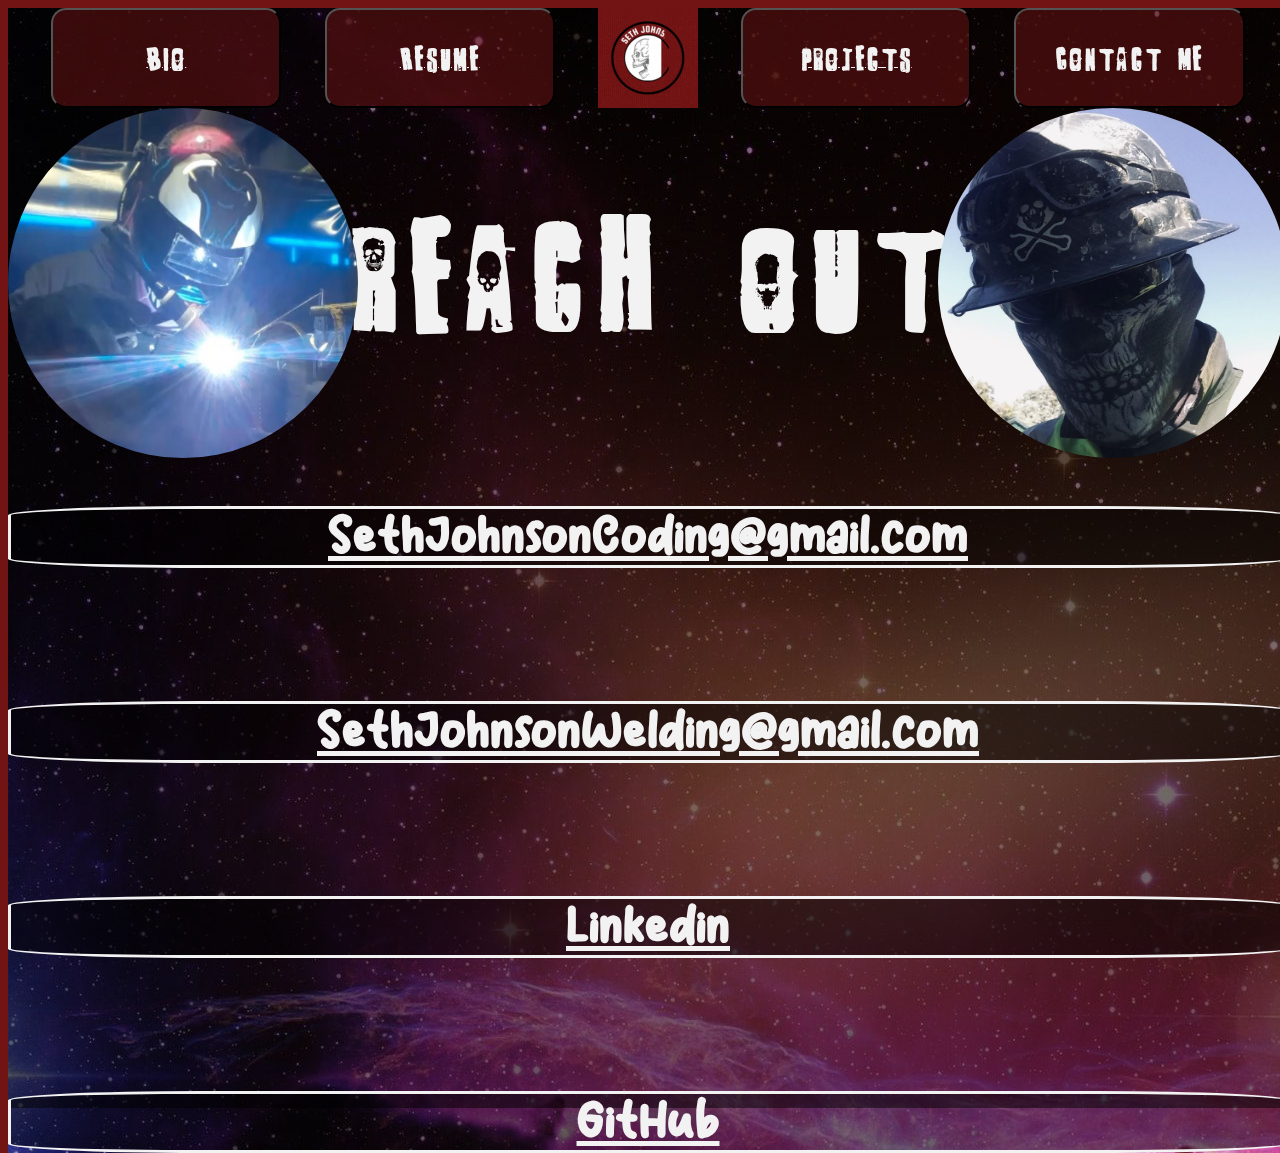
==== views/contact.html @ e6673320 "change bg on contacts" ====
<!DOCTYPE html>
<html lang="en">

<head>
    <link rel="stylesheet" href="../css/style.css">
    <meta charset="UTF-8">
    <meta http-equiv="X-UA-Compatible" content="IE=edge">
    <meta name="viewport" content="width=device-width, initial-scale=1.0">
    <link rel="icon" href="../imgs/skull360.gif" type="image/gif">
    <!--Gif does not work in chrome.... chrome kinda sucks 0-0-->
    <title>Portfolio</title>
</head>

<body id="pageContent">
    <img id="pageBG" src="../imgs/bg2.jpg">
    <div id="navContainer">
        <button class="navButtons"> <a href="../index.html">Bio</a> </button>
        <button class="navButtons"> <a href="../views/resume.html">Resume</a> </button>
        <img class="navLinks" src="../imgs/ezgif.com-gif-maker(5).gif">
        <button class="navButtons"> <a href="../views/projects.html">Projects</a> </button>
        <button class="navButtons"> <a>Contact Me</a> </button>
    </div>

    <div id="projSect1">
        <img id="contactsImg" src="../imgs/smalls.jpg">
        <img id="contactsImg2" src="../imgs/smalls2.jpg">
        <p id="contactHeader">reach out</p>
        <h4><a href="">SethJohnsonCoding@gmail.com</a></h4>
        <h4><a href="">SethJohnsonWelding@gmail.com</a></h4>
        <h4><a href="https://www.linkedin.com/in/seth-johnson-46a792263/">Linkedin</a></h4>
        <h4><a href="https://github.com/Bones0689">GitHub</a></h4>
    </div>
</body>

<footer>

</footer>

</html>
---- css/style.css ----
/* fonts 
----------------------------------------------*/
@font-face {
    font-family: punk;
    src: url(./fonts/1\ Punk.ttf)
}

@font-face {
    font-family: skulls;
    src: url(./fonts/skullcap.ttf)
}

@font-face {
    font-family: coffee;
    src: url(./fonts/Coffee-Mood.ttf)
}
/* Elements
----------------------------------------------------*/
h1 {
    flex: none;
    font-family: skulls;
    font-size: 100px;
    color: rgb(242, 242, 242);
}

h2 {
    flex: none;
    font-family: coffee;
    font-size: 140px;
    color: rgb(242, 242, 242);
}

h3 {
    font-family: coffee;
    font-size: 100px;
    color: rgb(242, 242, 242);
}

h4 {
    font-family: coffee;
    font-size: 50px;
    border: solid rgb(242, 242, 242);
    border-radius: 15%;
    background-color: rgba(0, 0, 0, .5);
}

a {
    color: rgb(242, 242, 242);
}
/* ID's
---------------------------------------------------*/
#pageContent {
    background-color: #721414;
}


#navContainer {
    position: relative;
    display: flex;
    flex-direction: row;
    justify-content: space-evenly;
    background-color: rgba(0, 0, 0, .5);
    width: 100vw;
    height: 100px;
}

#bio {
    text-align: center;
    position: relative;
    display: flex;
    flex-direction: column;
    background-color: rgba(0, 0, 0, .5);
    background-position: center;
    width: 100vw;

}

#pageBG {
    position: fixed;
    background-repeat: no-repeat;
    background-attachment: fixed;
    background-size: cover;
    background-position: center;
}

#pageLogo {
    display: flex;
    justify-content: center;
    position: relative;
    width: 400px;
    height: 400px;
    border-radius: 50%;
}


#sect1 {
    position: relative;
    display: flex;
    font-family: punk;
    color: rgb(242, 242, 242);
    background-color: rgba(0, 0, 0, .5);
    width: 100vw;
    height: 400px;
}


#sect2 {
    position: relative;
    display: flex;
    font-family: punk;
    color: rgb(242, 242, 242);
    background-color: rgba(0, 0, 0, .5);
    width: 100vw;
    height: 583px;
}

#projSect1 {
    position: relative;
    display: flex;
    flex-direction: column;
    text-align: center;
    font-family: punk;
    color: rgb(242, 242, 242);
    background-color: rgba(0, 0, 0, .5);
    width: 100vw;
    height: 1000px;
}



#gitHubImg {
    width: 500px;
    height: 400px;
}

#gmailImg {
    width: 500px;
    height: 583px;
}

#contactHeader {
    font-size: 75px;
}

#contactsImg {
    position: absolute;
    height: 350px;
    width: 350px;
    border-radius: 50%;
}

#contactsImg2 {
    position: absolute;
    align-self: flex-end;
    height: 350px;
    width: 350px;
    border-radius: 50%;
}

#headShot1 {
    position: relative;
    border-radius: 50%;
    width: 400px;
    height: 400px;
}


/* Classes
-----------------------------------------------------------------*/

.thisPage {
    background-color: rgba(114, 20, 20, .8);
}

.navButtons {
   font-size: 100%;
   font-family: punk;
   color: rgb(242, 242, 242);
   text-size-adjust: auto;
   background-color: rgba(114, 20, 20, .5);
   border-radius:15px;
   width: 18vw;
}
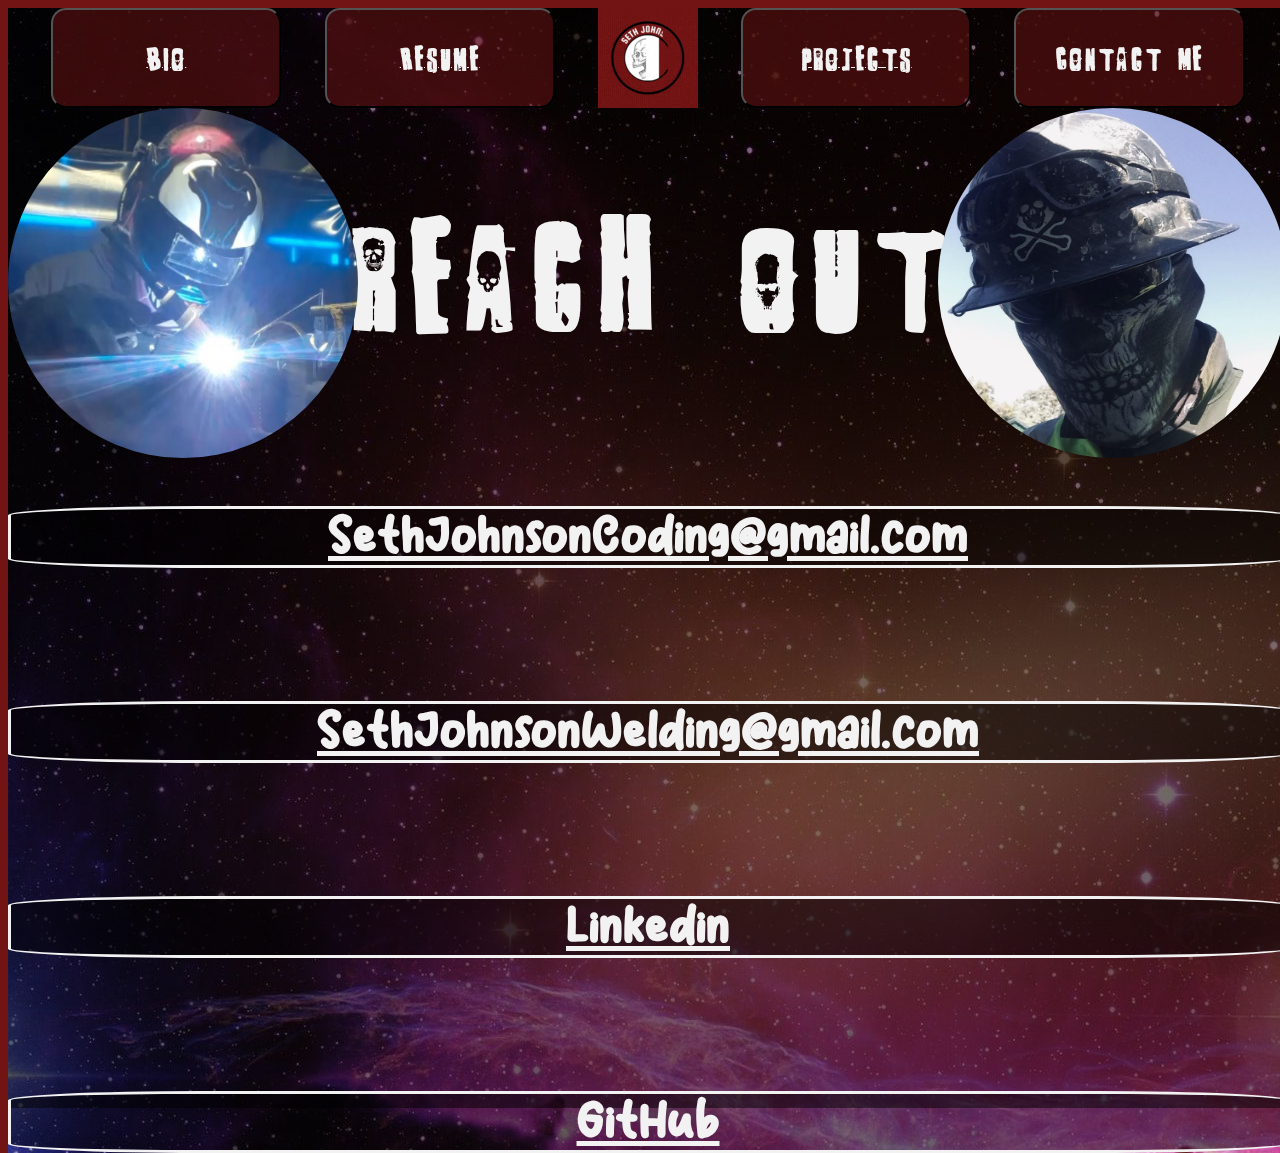
==== commit 1757f680: "backgroung transition setup" ====
--- a/views/contact.html
+++ b/views/contact.html
@@ -12,7 +12,7 @@
 </head>
 
 <body id="pageContent">
-    <img id="pageBG" src="../imgs/bg2.jpg">
+    <img id="pageBG" src="../imgs/bg4.jpg">
     <div id="navContainer">
         <button class="navButtons"> <a href="../index.html">Bio</a> </button>
         <button class="navButtons"> <a href="../views/resume.html">Resume</a> </button>
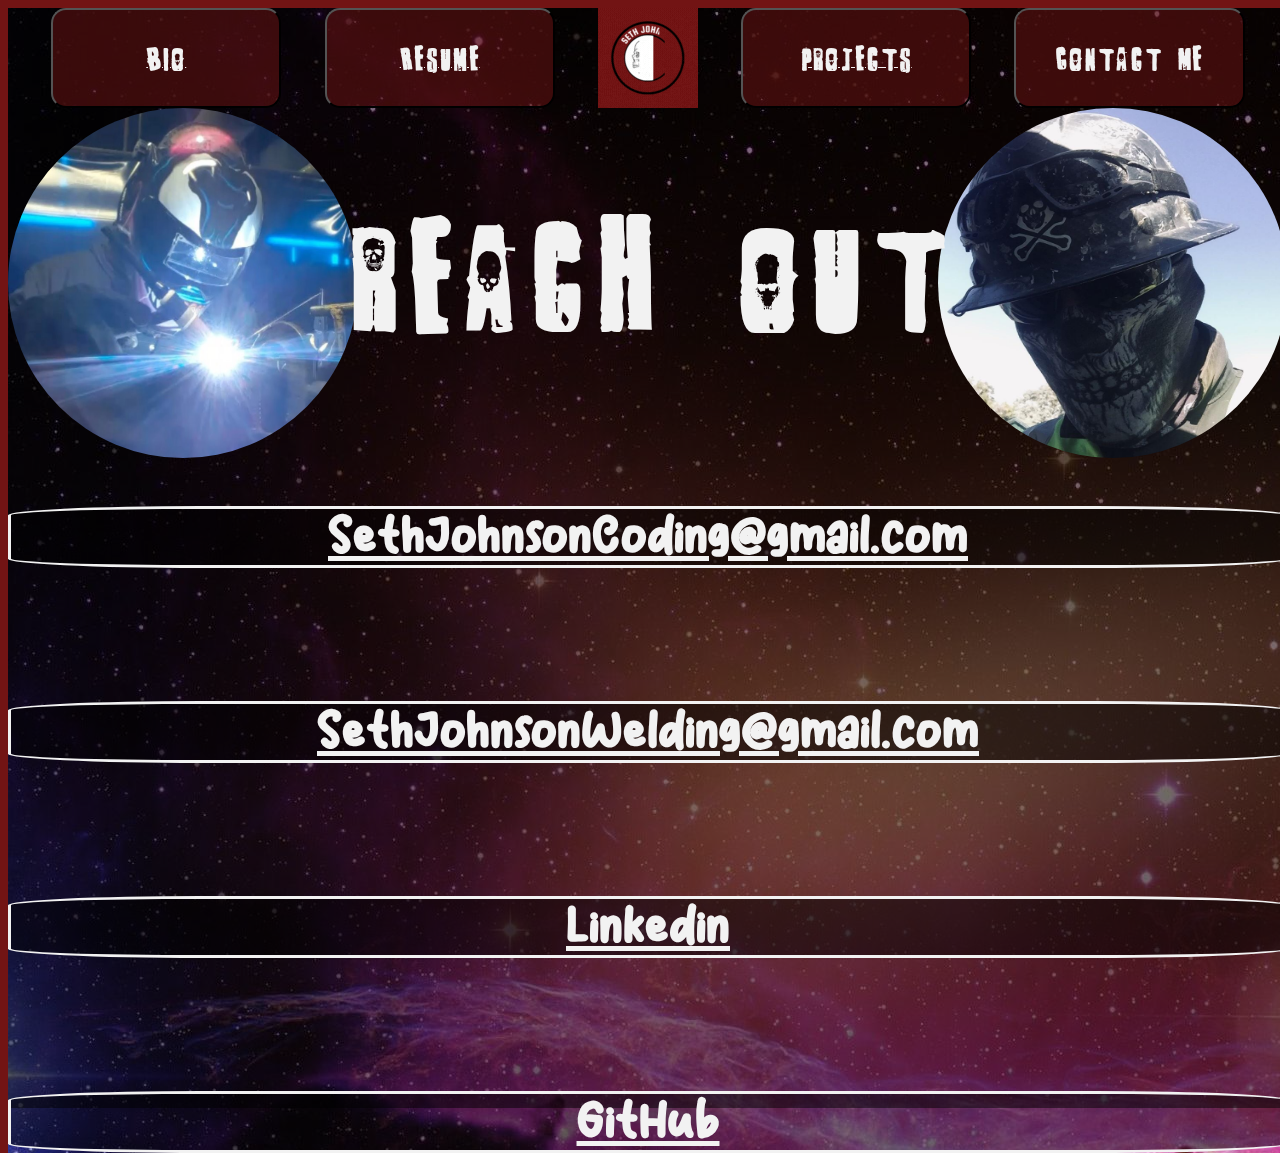
==== commit 01734612: "added animations" ====
--- a/views/contact.html
+++ b/views/contact.html
@@ -21,10 +21,10 @@
         <button class="navButtons"> <a>Contact Me</a> </button>
     </div>
 
-    <div id="projSect1">
+    <div id="linkSect1">
         <img id="contactsImg" src="../imgs/smalls.jpg">
         <img id="contactsImg2" src="../imgs/smalls2.jpg">
-        <p id="contactHeader">reach out</p>
+        <p id="contactsHeader" class="contactColor">reach out</p>
         <h4><a href="">SethJohnsonCoding@gmail.com</a></h4>
         <h4><a href="">SethJohnsonWelding@gmail.com</a></h4>
         <h4><a href="https://www.linkedin.com/in/seth-johnson-46a792263/">Linkedin</a></h4>
--- a/css/style.css
+++ b/css/style.css
@@ -14,6 +14,28 @@
     font-family: coffee;
     src: url(./fonts/Coffee-Mood.ttf)
 }
+/* keyframes
+-------------*/
+
+@keyframes fadeIn {
+    0% { opacity: 0; }
+    100% { opacity: 1; }
+  }
+
+@keyframes color-change {
+    0% { color: rgb(242, 242, 242); }
+    50% { color: #721414; }
+    100% { color: rgba(0, 0, 0, .5); }
+}
+
+@keyframes rotation {
+    from {
+      transform: rotate(0deg);
+    }
+    to {
+      transform: rotate(359deg);
+    }
+  }
 /* Elements
 ----------------------------------------------------*/
 h1 {
@@ -47,6 +69,8 @@
 a {
     color: rgb(242, 242, 242);
 }
+
+
 /* ID's
 ---------------------------------------------------*/
 #pageContent {
@@ -72,7 +96,15 @@
     background-color: rgba(0, 0, 0, .5);
     background-position: center;
     width: 100vw;
-
+}
+
+
+#bioPic1 {
+    align-self: center;
+    width: 300px;
+    height: 300px;
+    border: solid rgb(242, 242, 242);
+    border-radius: 50%;
 }
 
 #pageBG {
@@ -114,7 +146,7 @@
     height: 583px;
 }
 
-#projSect1 {
+#resContainer {
     position: relative;
     display: flex;
     flex-direction: column;
@@ -123,10 +155,26 @@
     color: rgb(242, 242, 242);
     background-color: rgba(0, 0, 0, .5);
     width: 100vw;
+    height: 100%;
+}
+
+#resumeIMG {
+    animation: fadeIn 8s;
+    align-self: center;
+}
+
+
+#linkSect1 {
+    position: relative;
+    display: flex;
+    flex-direction: column;
+    text-align: center;
+    font-family: punk;
+    color: rgb(242, 242, 242);
+    background-color: rgba(0, 0, 0, .5);
+    width: 100vw;
     height: 1000px;
 }
-
-
 
 #gitHubImg {
     width: 500px;
@@ -138,11 +186,15 @@
     height: 583px;
 }
 
-#contactHeader {
+#contactsHeader {
+    position: relative;
     font-size: 75px;
+    padding-left: 20px;
+    padding-right: 20px;
 }
 
 #contactsImg {
+    animation: rotation 1s;
     position: absolute;
     height: 350px;
     width: 350px;
@@ -150,6 +202,7 @@
 }
 
 #contactsImg2 {
+    animation: rotation 1s;
     position: absolute;
     align-self: flex-end;
     height: 350px;
@@ -157,6 +210,7 @@
     border-radius: 50%;
 }
 
+
 #headShot1 {
     position: relative;
     border-radius: 50%;
@@ -164,6 +218,58 @@
     height: 400px;
 }
 
+#projContainer {
+    position: relative;
+    display: flex;
+    text-align: center;
+    font-family: punk;
+    color: rgb(242, 242, 242);
+    background-color: rgba(0, 0, 0, .5);
+}
+
+    #proj1 {
+        flex-direction: row;
+        text-align: center;
+        width: 100vw;
+        height: 800px;
+        position: relative;
+        background-color: rgba(0, 0, 0, .5);
+        border: solid rgba(114, 20, 20, .8);
+        border-style: dotted;
+    }
+
+    #proj2 {
+        flex-direction: row;
+        text-align: center;
+        width: 100vw;
+        height: 800px;
+        position: relative;
+        background-color: rgba(0, 0, 0, .5);
+        border: solid rgba(114, 20, 20, .8);
+        border-style: dotted;
+    }
+
+    #projIMG1 {
+        margin-top: 0;
+        padding-top: 0;
+        height: 460px;
+    }
+
+    #projIMG2 {
+        height: 400px;
+    }
+
+    #projText {
+        justify-content: space-around;
+        position: relative;
+        font-size: 60px;
+        text-align: center;
+        color: rgb(242, 242, 242);
+        border: solid rgba(114, 20, 20, .8);
+        background-color: rgba(0, 0, 0, .5);
+        margin-bottom: 0;
+        margin-top: 0;
+    }
 
 /* Classes
 -----------------------------------------------------------------*/
@@ -173,11 +279,39 @@
 }
 
 .navButtons {
-   font-size: 100%;
-   font-family: punk;
-   color: rgb(242, 242, 242);
-   text-size-adjust: auto;
-   background-color: rgba(114, 20, 20, .5);
-   border-radius:15px;
-   width: 18vw;
-}
+    font-size: 100%;
+    font-family: punk;
+    color: rgb(242, 242, 242);
+    text-size-adjust: auto;
+    background-color: rgba(114, 20, 20, .5);
+    border-radius: 15px;
+    width: 18vw;
+}
+
+.navButtons:hover {
+    background-color: rgba(114, 20, 20, .9);
+}
+
+.BioText {
+    position: relative;
+    font-size: 30px;
+    font-family: coffee;
+    color: rgb(242, 242, 242);
+    margin: 0;
+    padding: 0;
+}
+
+.BioHobbies {
+    margin: 0;
+    padding: 0;
+}
+
+.marginH3 {
+    margin-top: 0;
+    margin-bottom: 0;
+}
+
+.contactColor {
+    animation: color-change 4s infinite;
+}
+
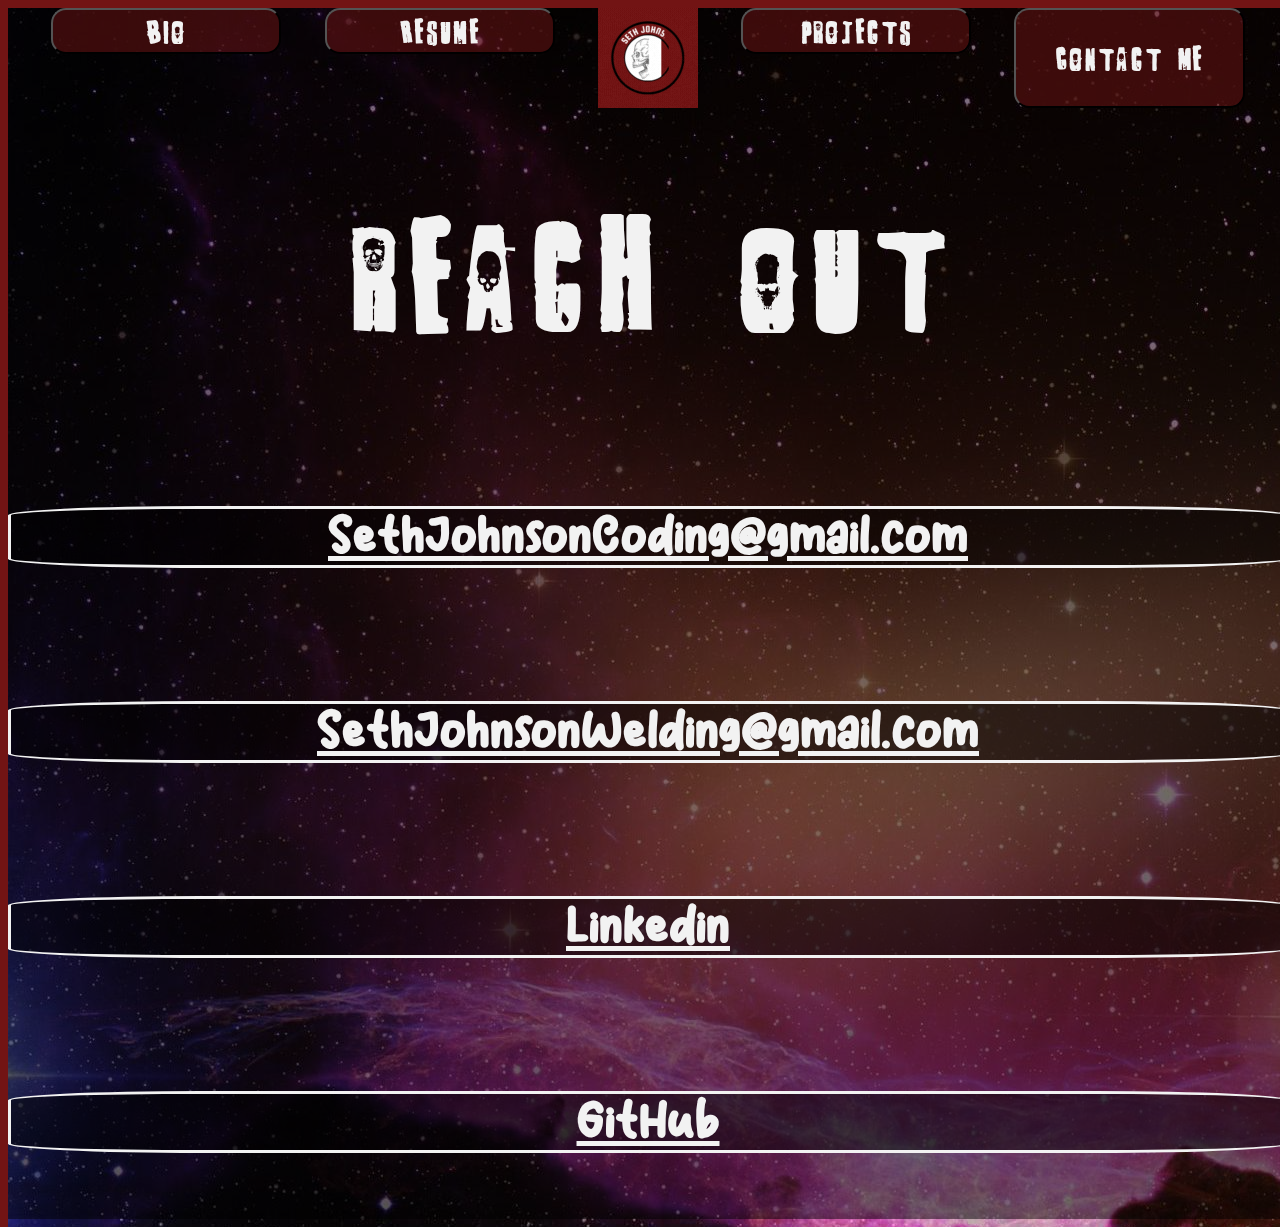
==== commit 094e0ee4: "added email links" ====
--- a/views/contact.html
+++ b/views/contact.html
@@ -2,31 +2,30 @@
 <html lang="en">
 
 <head>
+    <script type="text/javascript" src="/views/app.js"></script>
     <link rel="stylesheet" href="../css/style.css">
     <meta charset="UTF-8">
     <meta http-equiv="X-UA-Compatible" content="IE=edge">
     <meta name="viewport" content="width=device-width, initial-scale=1.0">
     <link rel="icon" href="../imgs/skull360.gif" type="image/gif">
     <!--Gif does not work in chrome.... chrome kinda sucks 0-0-->
-    <title>Portfolio</title>
+    <title>Contact Me</title>
 </head>
 
 <body id="pageContent">
     <img id="pageBG" src="../imgs/bg4.jpg">
     <div id="navContainer">
-        <button class="navButtons"> <a href="../index.html">Bio</a> </button>
-        <button class="navButtons"> <a href="../views/resume.html">Resume</a> </button>
+        <a href="../index.html"><button class="navButtons">Bio</button></a>
+        <a href="../views/resume.html"><button class="navButtons">Resume</button></a>
         <img class="navLinks" src="../imgs/ezgif.com-gif-maker(5).gif">
-        <button class="navButtons"> <a href="../views/projects.html">Projects</a> </button>
+        <a href="../views/projects.html"><button class="navButtons">Projects</button></a>
         <button class="navButtons"> <a>Contact Me</a> </button>
     </div>
 
     <div id="linkSect1">
-        <img id="contactsImg" src="../imgs/smalls.jpg">
-        <img id="contactsImg2" src="../imgs/smalls2.jpg">
         <p id="contactsHeader" class="contactColor">reach out</p>
-        <h4><a href="">SethJohnsonCoding@gmail.com</a></h4>
-        <h4><a href="">SethJohnsonWelding@gmail.com</a></h4>
+        <h4><a href="mailto:sethjohnsoncoding@gmail.com">SethJohnsonCoding@gmail.com</a></h4>
+        <h4><a href="mailto:sethjohnsonwelding@gmail.com">SethJohnsonWelding@gmail.com</a></h4>
         <h4><a href="https://www.linkedin.com/in/seth-johnson-46a792263/">Linkedin</a></h4>
         <h4><a href="https://github.com/Bones0689">GitHub</a></h4>
     </div>
--- a/css/style.css
+++ b/css/style.css
@@ -28,33 +28,19 @@
     100% { color: rgba(0, 0, 0, .5); }
 }
 
-@keyframes rotation {
-    from {
-      transform: rotate(0deg);
-    }
-    to {
-      transform: rotate(359deg);
-    }
-  }
 /* Elements
 ----------------------------------------------------*/
-h1 {
-    flex: none;
-    font-family: skulls;
-    font-size: 100px;
-    color: rgb(242, 242, 242);
-}
 
 h2 {
     flex: none;
     font-family: coffee;
-    font-size: 140px;
+    font-size: 80px;
     color: rgb(242, 242, 242);
 }
 
 h3 {
     font-family: coffee;
-    font-size: 100px;
+    font-size: 65px;
     color: rgb(242, 242, 242);
 }
 
@@ -75,6 +61,8 @@
 ---------------------------------------------------*/
 #pageContent {
     background-color: #721414;
+    display: flex;
+    flex-direction: column;
 }
 
 
@@ -90,9 +78,9 @@
 
 #bio {
     text-align: center;
-    position: relative;
-    display: flex;
-    flex-direction: column;
+    display: flex;
+    flex-direction: column;
+    align-items: center;
     background-color: rgba(0, 0, 0, .5);
     background-position: center;
     width: 100vw;
@@ -101,8 +89,8 @@
 
 #bioPic1 {
     align-self: center;
-    width: 300px;
-    height: 300px;
+    width: 200px;
+    height: 200px;
     border: solid rgb(242, 242, 242);
     border-radius: 50%;
 }
@@ -116,34 +104,32 @@
 }
 
 #pageLogo {
-    display: flex;
     justify-content: center;
     position: relative;
-    width: 400px;
-    height: 400px;
+    width: 200px;
+    height: 200px;
     border-radius: 50%;
+    padding-top: 50px;
 }
 
 
 #sect1 {
     position: relative;
-    display: flex;
-    font-family: punk;
-    color: rgb(242, 242, 242);
-    background-color: rgba(0, 0, 0, .5);
-    width: 100vw;
-    height: 400px;
+    text-align: center;
+    font-family: punk;
+    color: rgb(242, 242, 242);
+    background-color: rgba(0, 0, 0, .5);
+    width: 100vw;
 }
 
 
 #sect2 {
     position: relative;
-    display: flex;
-    font-family: punk;
-    color: rgb(242, 242, 242);
-    background-color: rgba(0, 0, 0, .5);
-    width: 100vw;
-    height: 583px;
+    text-align: center;
+    font-family: punk;
+    color: rgb(242, 242, 242);
+    background-color: rgba(0, 0, 0, .5);
+    width: 100vw;
 }
 
 #resContainer {
@@ -173,7 +159,6 @@
     color: rgb(242, 242, 242);
     background-color: rgba(0, 0, 0, .5);
     width: 100vw;
-    height: 1000px;
 }
 
 #gitHubImg {
@@ -193,29 +178,11 @@
     padding-right: 20px;
 }
 
-#contactsImg {
-    animation: rotation 1s;
-    position: absolute;
-    height: 350px;
-    width: 350px;
+#headShot1 {
+    position: relative;
     border-radius: 50%;
-}
-
-#contactsImg2 {
-    animation: rotation 1s;
-    position: absolute;
-    align-self: flex-end;
-    height: 350px;
-    width: 350px;
-    border-radius: 50%;
-}
-
-
-#headShot1 {
-    position: relative;
-    border-radius: 50%;
-    width: 400px;
-    height: 400px;
+    width: 200px;
+    height: 200px;
 }
 
 #projContainer {
@@ -271,6 +238,7 @@
         margin-top: 0;
     }
 
+
 /* Classes
 -----------------------------------------------------------------*/
 
@@ -290,6 +258,7 @@
 
 .navButtons:hover {
     background-color: rgba(114, 20, 20, .9);
+    
 }
 
 .BioText {
@@ -297,8 +266,10 @@
     font-size: 30px;
     font-family: coffee;
     color: rgb(242, 242, 242);
-    margin: 0;
-    padding: 0;
+    width: 75vw;
+    margin-top: 80px;
+    padding-bottom: 500px;
+    text-shadow: 1px 1px 2px black;
 }
 
 .BioHobbies {
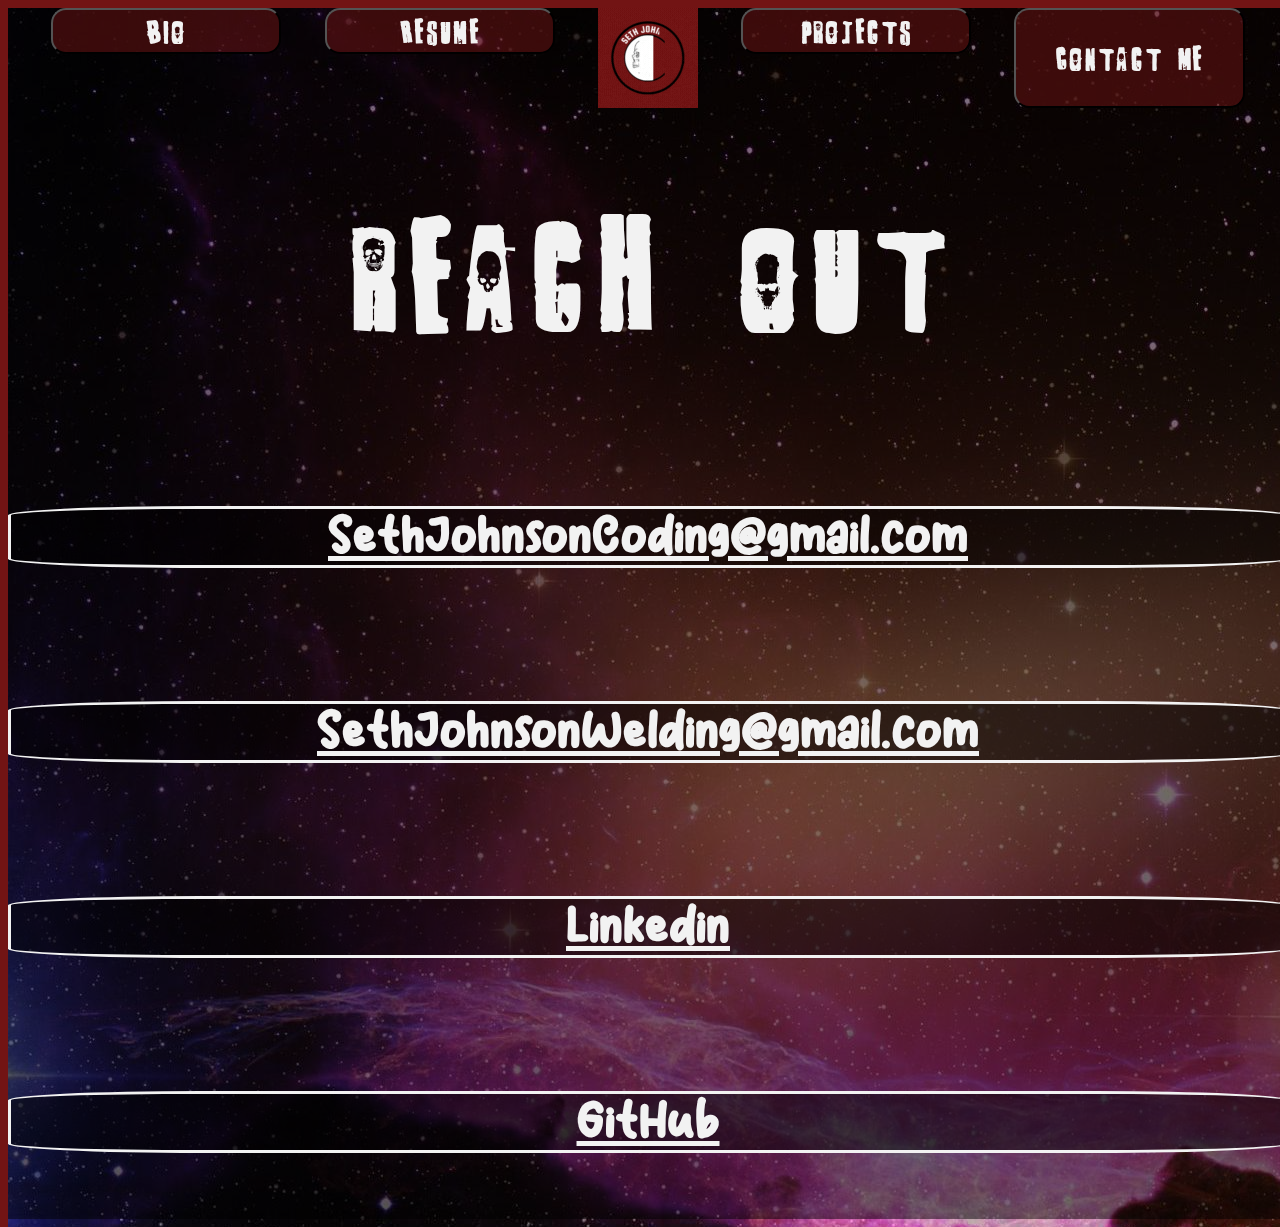
==== commit eff3f8c0: "Minor script tag adjustments" ====
--- a/views/contact.html
+++ b/views/contact.html
@@ -2,7 +2,7 @@
 <html lang="en">
 
 <head>
-    <script type="text/javascript" src="/views/app.js"></script>
+    <script type="text/javascript" src="../app.js" defer></script>
     <link rel="stylesheet" href="../css/style.css">
     <meta charset="UTF-8">
     <meta http-equiv="X-UA-Compatible" content="IE=edge">
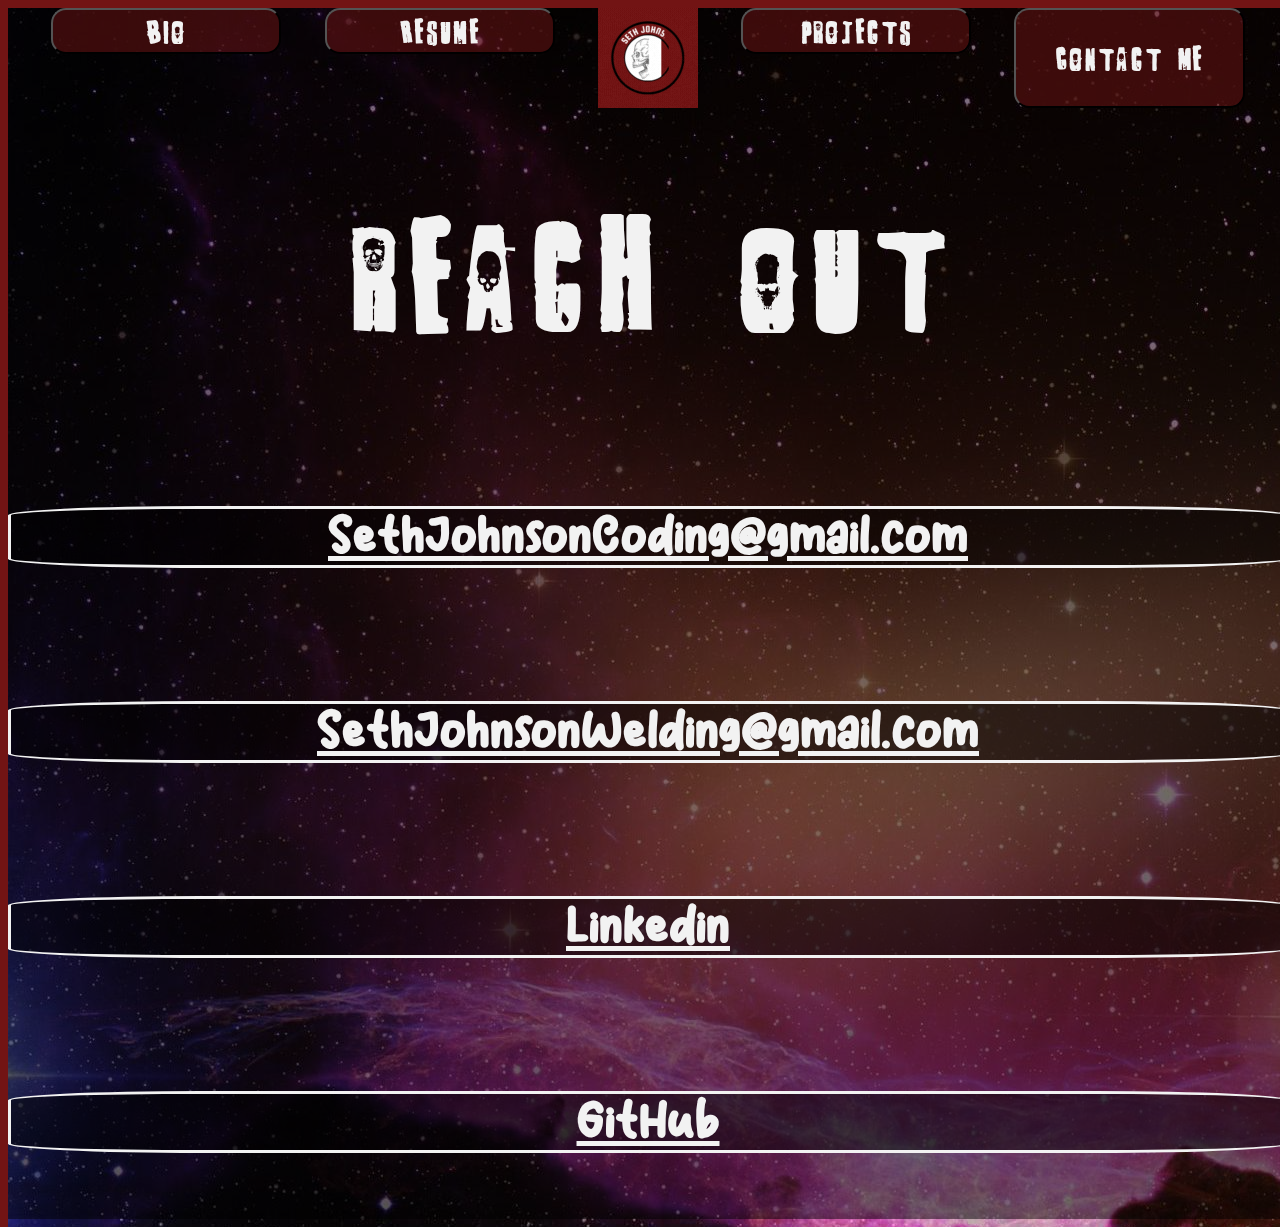
==== commit ca512dda: "Read me" ====
--- a/views/contact.html
+++ b/views/contact.html
@@ -31,8 +31,4 @@
     </div>
 </body>
 
-<footer>
-
-</footer>
-
 </html>--- a/css/style.css
+++ b/css/style.css
@@ -1,32 +1,3 @@
-/* fonts 
-----------------------------------------------*/
-@font-face {
-    font-family: punk;
-    src: url(./fonts/1\ Punk.ttf)
-}
-
-@font-face {
-    font-family: skulls;
-    src: url(./fonts/skullcap.ttf)
-}
-
-@font-face {
-    font-family: coffee;
-    src: url(./fonts/Coffee-Mood.ttf)
-}
-/* keyframes
--------------*/
-
-@keyframes fadeIn {
-    0% { opacity: 0; }
-    100% { opacity: 1; }
-  }
-
-@keyframes color-change {
-    0% { color: rgb(242, 242, 242); }
-    50% { color: #721414; }
-    100% { color: rgba(0, 0, 0, .5); }
-}
 
 /* Elements
 ----------------------------------------------------*/
@@ -52,13 +23,16 @@
     background-color: rgba(0, 0, 0, .5);
 }
 
-a {
-    color: rgb(242, 242, 242);
-}
-
+/* attempt to remove link color from blue */
+a { 
+    color: rgb(242, 242, 242);
+}
 
 /* ID's
 ---------------------------------------------------*/
+
+/* Universal
+-------------------*/
 #pageContent {
     background-color: #721414;
     display: flex;
@@ -76,7 +50,28 @@
     height: 100px;
 }
 
-#bio {
+
+#bio1 {
+    position: relative;
+    text-align: center;
+    font-family: punk;
+    color: rgb(242, 242, 242);
+    background-color: rgba(0, 0, 0, .5);
+    width: 100vw;
+}
+
+
+#bio2 {
+    position: relative;
+    text-align: center;
+    font-family: punk;
+    color: rgb(242, 242, 242);
+    background-color: rgba(0, 0, 0, .5);
+    width: 100vw;
+}
+
+#bio3 {
+    position: relative;
     text-align: center;
     display: flex;
     flex-direction: column;
@@ -110,26 +105,6 @@
     height: 200px;
     border-radius: 50%;
     padding-top: 50px;
-}
-
-
-#sect1 {
-    position: relative;
-    text-align: center;
-    font-family: punk;
-    color: rgb(242, 242, 242);
-    background-color: rgba(0, 0, 0, .5);
-    width: 100vw;
-}
-
-
-#sect2 {
-    position: relative;
-    text-align: center;
-    font-family: punk;
-    color: rgb(242, 242, 242);
-    background-color: rgba(0, 0, 0, .5);
-    width: 100vw;
 }
 
 #resContainer {
@@ -256,11 +231,6 @@
     width: 18vw;
 }
 
-.navButtons:hover {
-    background-color: rgba(114, 20, 20, .9);
-    
-}
-
 .BioText {
     position: relative;
     font-size: 30px;
@@ -286,3 +256,42 @@
     animation: color-change 4s infinite;
 }
 
+/* fonts 
+----------------------------------------------*/
+@font-face {
+    font-family: punk;
+    src: url(./fonts/1\ Punk.ttf)
+}
+
+@font-face {
+    font-family: skulls;
+    src: url(./fonts/skullcap.ttf)
+}
+
+@font-face {
+    font-family: coffee;
+    src: url(./fonts/Coffee-Mood.ttf)
+}
+/* keyframes
+--------------*/
+
+@keyframes fadeIn {
+    0% { opacity: 0; }
+    100% { opacity: 1; }
+  }
+
+@keyframes color-change {
+    0% { color: rgb(242, 242, 242); }
+    50% { color: #721414; }
+    100% { color: rgba(0, 0, 0, .5); }
+}
+
+@keyframes grow {
+    0% {transform: scale(1);}
+    100% {transform: scale(2);}
+}
+
+@keyframes shrink {
+    0% {transform: scale(2);}
+    100% {transform: scale(1);}
+}